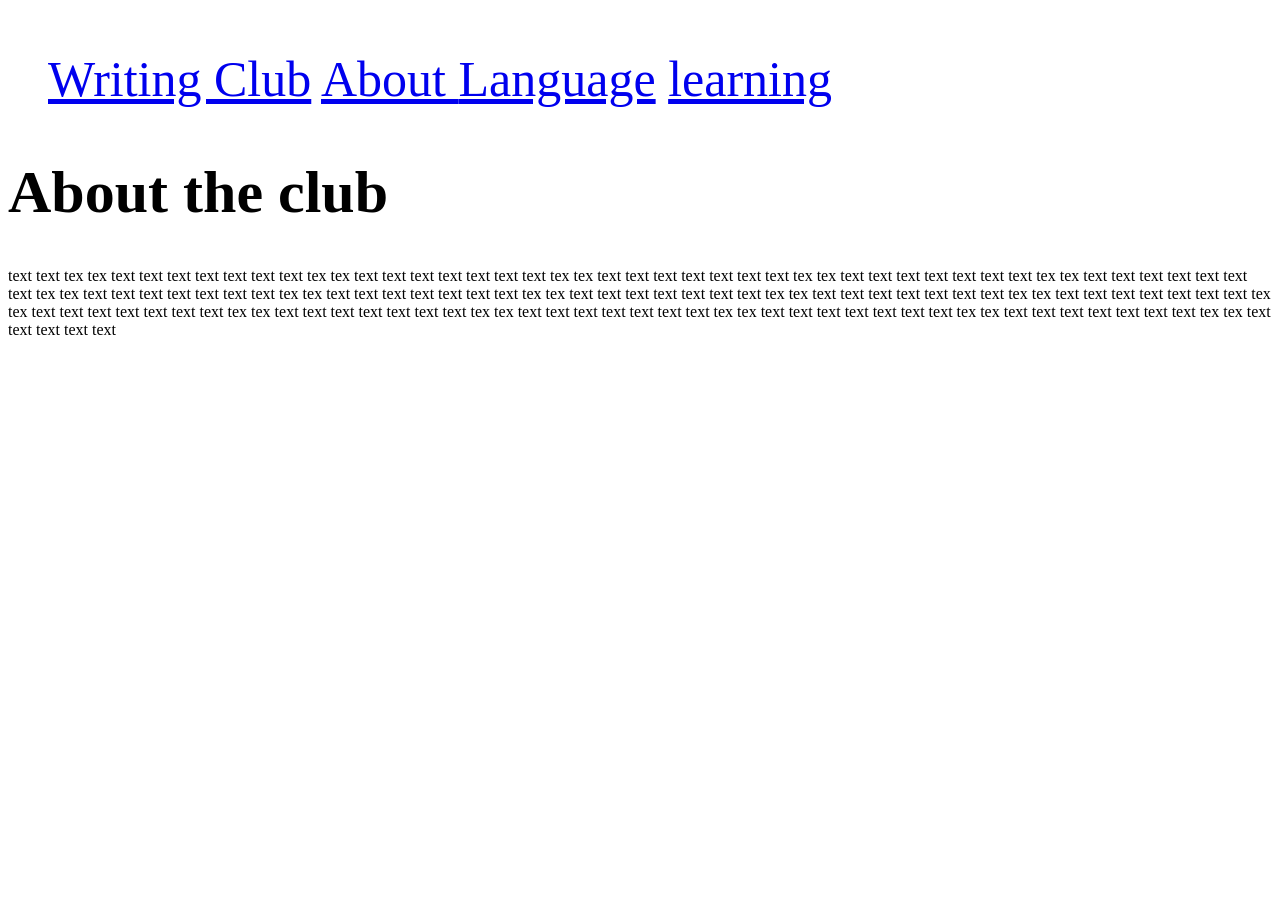
==== about.html @ 02039e38 "content" ====
<!DOCTYPE html>
<html lang="en">
    <head>
        
        <title>About Page</title>
        <link rel="stylesheet" href="style.css">
    </head>
    <body>
        <div class="navbar">
          <ul>
          <a href="index.html"> Writing Club</a>
          <a href="about.html"> About </a>
          <a href="language.html"> Language</a>
          <a href="learning.html"> learning</a>
          </ul>
        </div>
    </body>
    <div class="heading">
        <h1> About the club </h1>
    </div>
    <p> text text tex tex text text text text text text text tex tex text text text text text text text tex tex text text text text text text text tex tex text text text text text text text tex tex text text text text text text text tex tex text text text text text text text tex tex text text text text text text text tex tex text text text text text text text tex tex text text text text text text text tex tex text text text text text text text tex tex text text text text text text text tex tex text text text text text text text tex tex text text text text text text text tex tex text text text text text text text tex tex text text text text text text text tex tex text text text text text</p>
   
</html>
---- style.css ----
h1 {
    font-size: 60px;
  }

div{
    font-size: 50px;
}
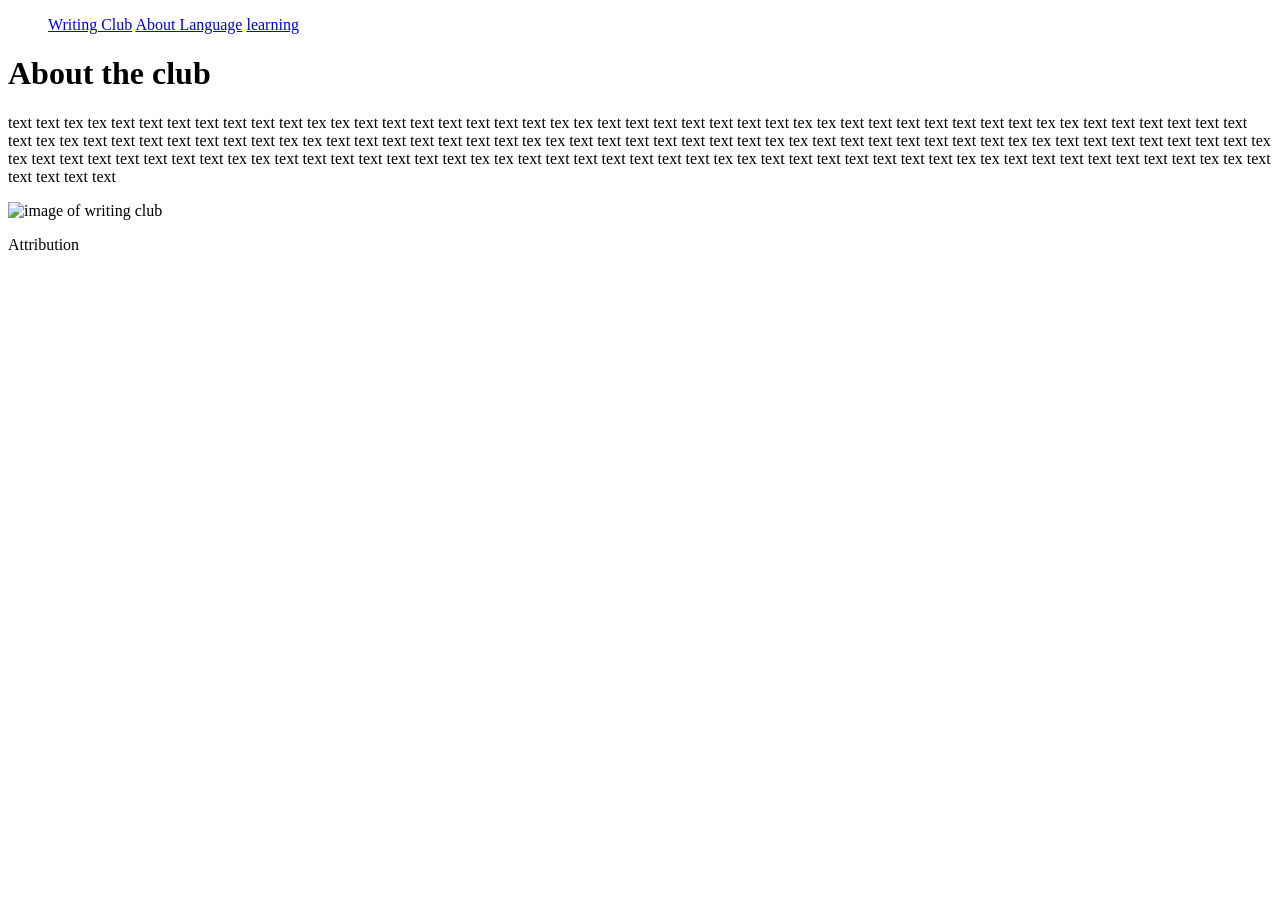
==== commit c1f10e6a: "image added" ====
--- a/about.html
+++ b/about.html
@@ -19,5 +19,10 @@
         <h1> About the club </h1>
     </div>
     <p> text text tex tex text text text text text text text tex tex text text text text text text text tex tex text text text text text text text tex tex text text text text text text text tex tex text text text text text text text tex tex text text text text text text text tex tex text text text text text text text tex tex text text text text text text text tex tex text text text text text text text tex tex text text text text text text text tex tex text text text text text text text tex tex text text text text text text text tex tex text text text text text text text tex tex text text text text text text text tex tex text text text text text text text tex tex text text text text text</p>
-   
+    <div class="container">
+        <img src="images/unseen-studio-s9CC2SKySJM-unsplash.jpg" alt="image of writing club">
+        <p> Attribution</p>
+         </div>
+    
+    
 </html>
--- a/style.css
+++ b/style.css
@@ -1,8 +1,2 @@
-h1 {
-    font-size: 60px;
-  }
 
-div{
-    font-size: 50px;
-}
  
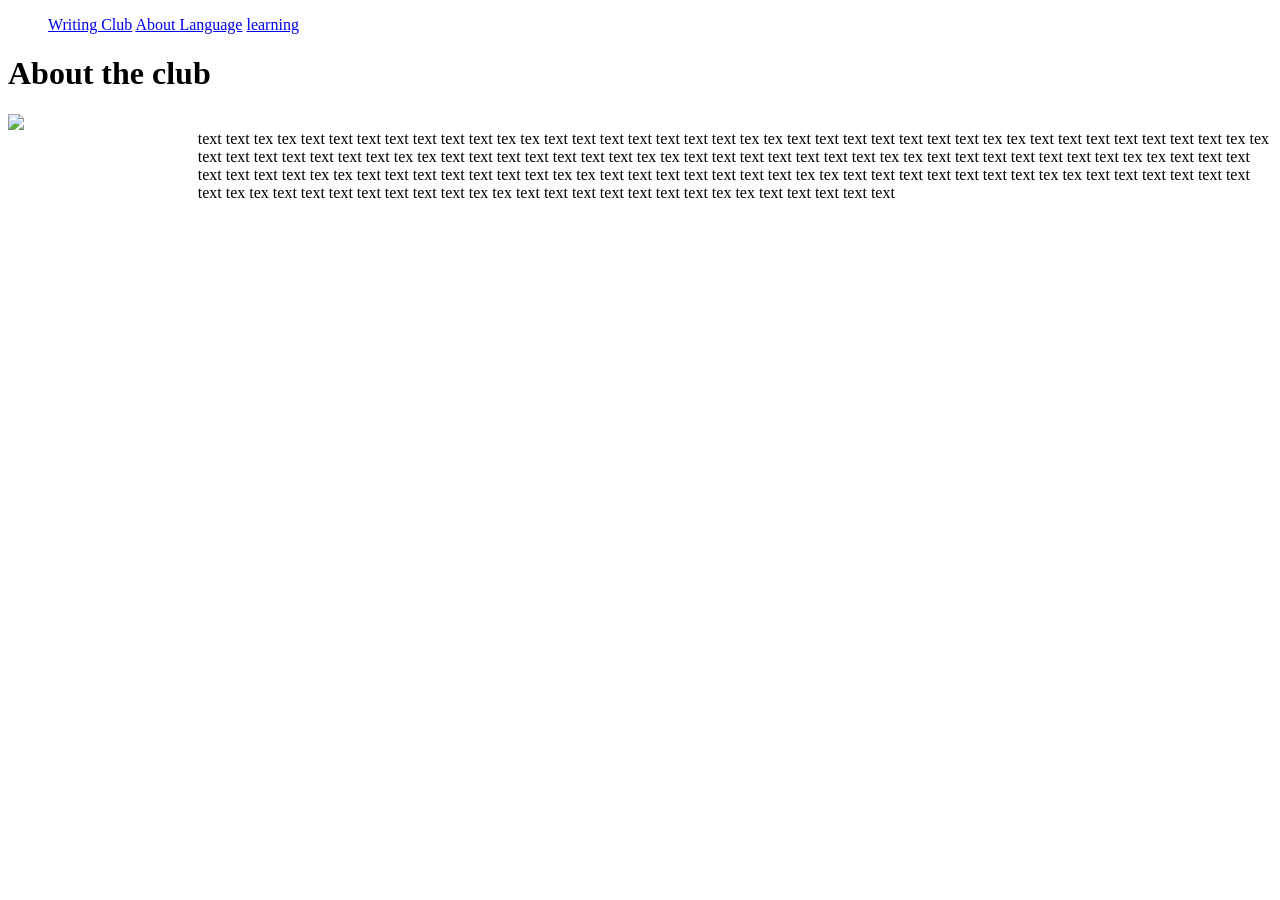
==== commit dffaaa36: "fixing filler content" ====
--- a/about.html
+++ b/about.html
@@ -18,11 +18,12 @@
     <div class="heading">
         <h1> About the club </h1>
     </div>
-    <p> text text tex tex text text text text text text text tex tex text text text text text text text tex tex text text text text text text text tex tex text text text text text text text tex tex text text text text text text text tex tex text text text text text text text tex tex text text text text text text text tex tex text text text text text text text tex tex text text text text text text text tex tex text text text text text text text tex tex text text text text text text text tex tex text text text text text text text tex tex text text text text text text text tex tex text text text text text text text tex tex text text text text text text text tex tex text text text text text</p>
     <div class="container">
-        <img src="images/unseen-studio-s9CC2SKySJM-unsplash.jpg" alt="image of writing club">
-        <p> Attribution</p>
-         </div>
+        <img src="images/unseen-studio-s9CC2SKySJM-unsplash.jpg">
+        <div class="text">
+            <p> text text tex tex text text text text text text text tex tex text text text text text text text tex tex text text text text text text text tex tex text text text text text text text tex tex text text text text text text text tex tex text text text text text text text tex tex text text text text text text text tex tex text text text text text text text tex tex text text text text text text text tex tex text text text text text text text tex tex text text text text text text text tex tex text text text text text text text tex tex text text text text text text text tex tex text text text text text text text tex tex text text text text text text text tex tex text text text text text</p>
+
+        </div>
     
     
 </html>
--- a/style.css
+++ b/style.css
@@ -1,2 +1,10 @@
+.container {
+    display: flex;
+    flex-direction: row ;
+    gap: 15px;
+}
+img{
+    width: 50%;
+}
 
  
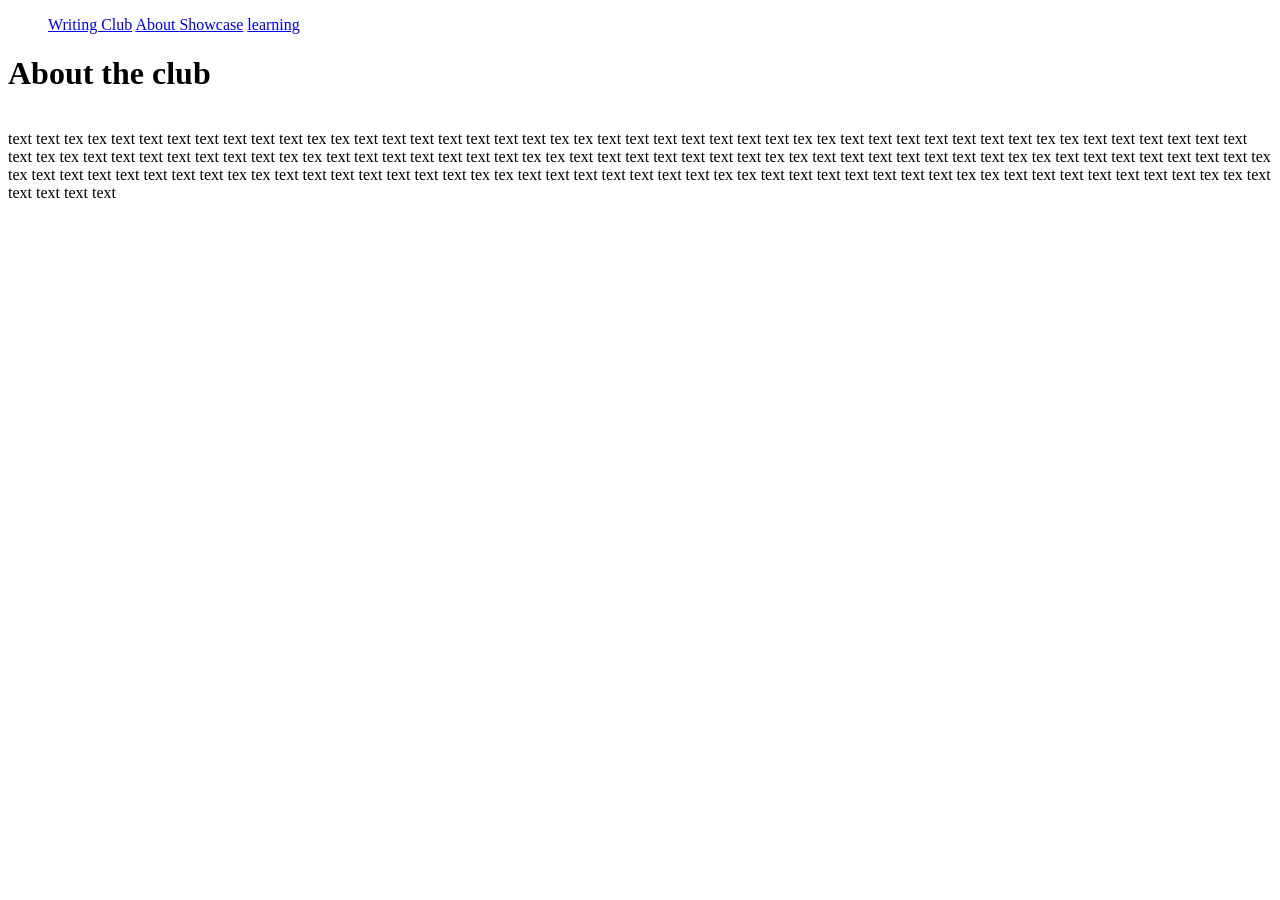
==== commit fee2474d: "changes" ====
--- a/about.html
+++ b/about.html
@@ -10,7 +10,7 @@
           <ul>
           <a href="index.html"> Writing Club</a>
           <a href="about.html"> About </a>
-          <a href="language.html"> Language</a>
+          <a href="showcase.html"> Showcase</a>
           <a href="learning.html"> learning</a>
           </ul>
         </div>
@@ -19,7 +19,7 @@
         <h1> About the club </h1>
     </div>
     <div class="container">
-        <img src="images/unseen-studio-s9CC2SKySJM-unsplash.jpg">
+        
         <div class="text">
             <p> text text tex tex text text text text text text text tex tex text text text text text text text tex tex text text text text text text text tex tex text text text text text text text tex tex text text text text text text text tex tex text text text text text text text tex tex text text text text text text text tex tex text text text text text text text tex tex text text text text text text text tex tex text text text text text text text tex tex text text text text text text text tex tex text text text text text text text tex tex text text text text text text text tex tex text text text text text text text tex tex text text text text text text text tex tex text text text text text</p>
 
--- a/style.css
+++ b/style.css
@@ -1,10 +1,26 @@
-.container {
+.text {
     display: flex;
-    flex-direction: row ;
-    gap: 15px;
+    flex-direction: row;
 }
-img{
+
+img {
     width: 50%;
 }
 
- +.text img {
+
+    width: 50%;
+}
+
+.text {
+    display: flex;
+    flex-direction: row;
+    gap: 20px;
+}
+.showcase-container {
+    display: flex;
+    flex-direction: column;
+
+    width: 70%;
+    gap: 20px;
+}
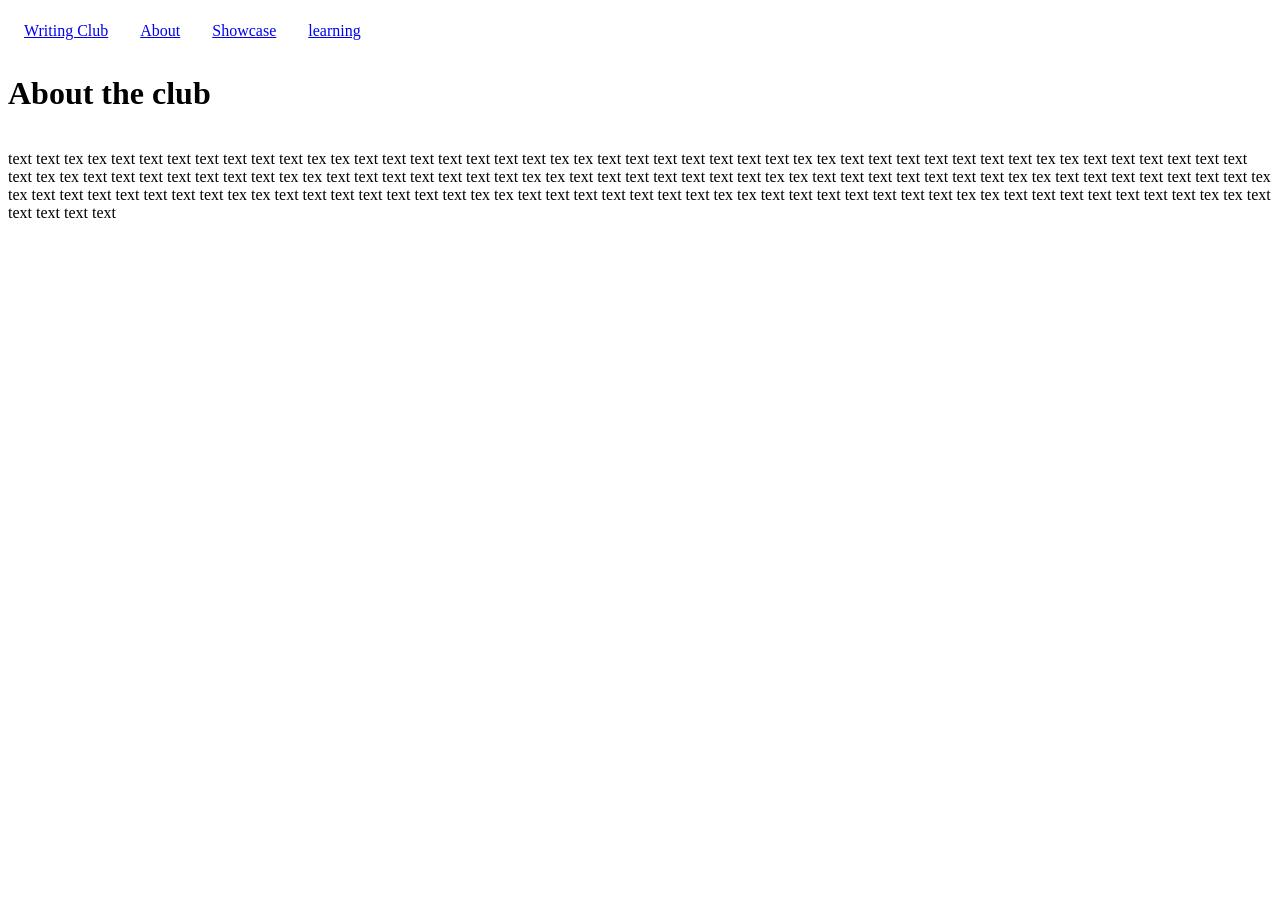
==== commit f9d77ee3: "fixing" ====
--- a/about.html
+++ b/about.html
@@ -7,14 +7,14 @@
     </head>
     <body>
         <div class="navbar">
-          <ul>
-          <a href="index.html"> Writing Club</a>
-          <a href="about.html"> About </a>
-          <a href="showcase.html"> Showcase</a>
-          <a href="learning.html"> learning</a>
-          </ul>
+            <ul>
+                <li> <a href="index.html"> Writing Club</a> </li>
+                <li> <a href="about.html"> About </a> </li>
+                <li> <a href="showcase.html"> Showcase</a> </li>
+                <li> <a href="learning.html"> learning</a></li>
+            </ul>
         </div>
-    </body>
+   
     <div class="heading">
         <h1> About the club </h1>
     </div>
@@ -24,6 +24,6 @@
             <p> text text tex tex text text text text text text text tex tex text text text text text text text tex tex text text text text text text text tex tex text text text text text text text tex tex text text text text text text text tex tex text text text text text text text tex tex text text text text text text text tex tex text text text text text text text tex tex text text text text text text text tex tex text text text text text text text tex tex text text text text text text text tex tex text text text text text text text tex tex text text text text text text text tex tex text text text text text text text tex tex text text text text text text text tex tex text text text text text</p>
 
         </div>
-    
-    
+    </div>
+    </body>
 </html>
--- a/style.css
+++ b/style.css
@@ -23,4 +23,22 @@
 
     width: 70%;
     gap: 20px;
-}+}
+
+.navbar ul {
+    list-style-type: none;
+    margin: 0;
+    padding: 0;
+    overflow: hidden;
+  }
+  
+  .navbar li {
+    float: left;
+  }
+  
+  .navbar li a {
+    display: block;
+    text-align: center;
+    padding: 14px 16px;
+  }
+  
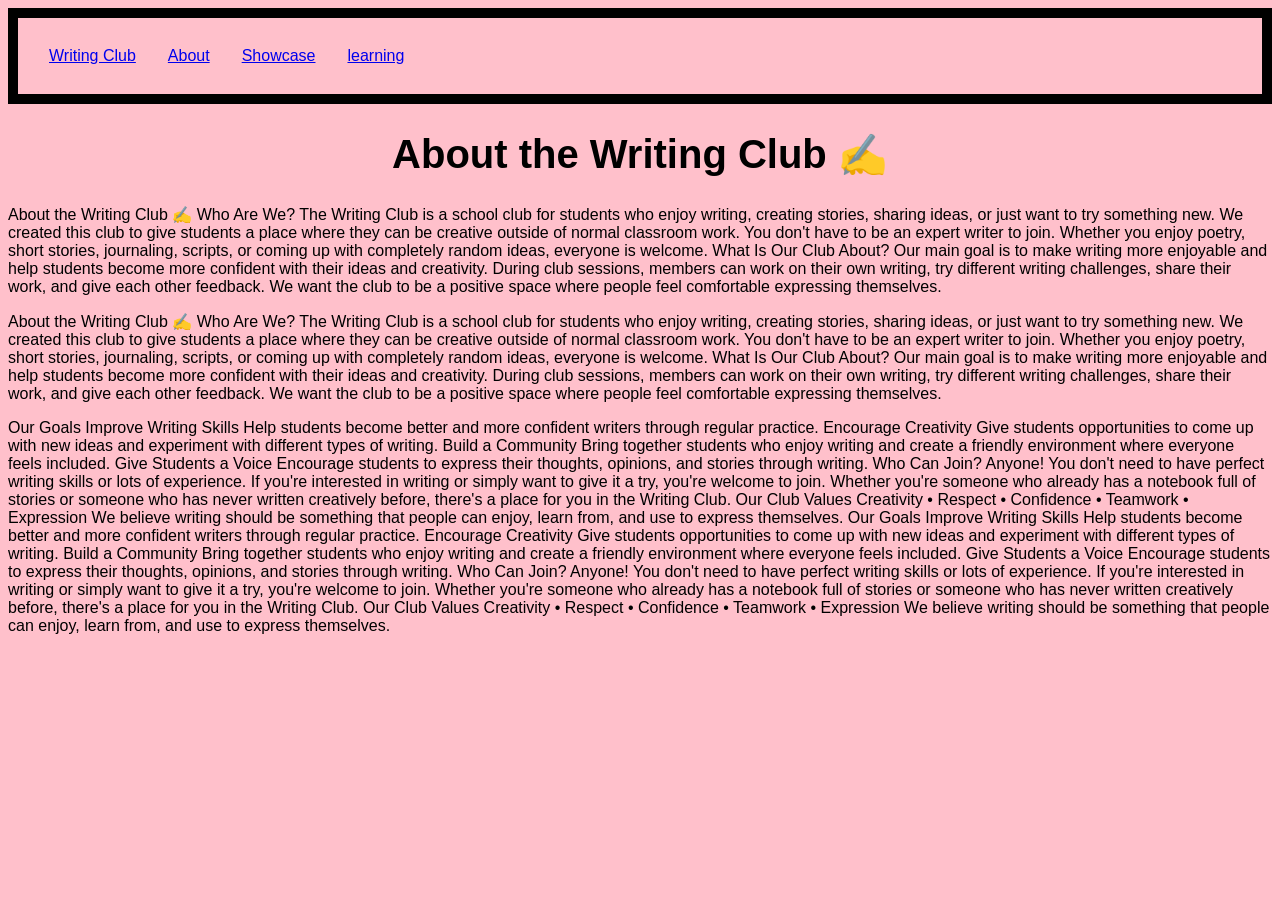
==== commit ca163cc2: "chnages" ====
--- a/about.html
+++ b/about.html
@@ -16,12 +16,62 @@
         </div>
    
     <div class="heading">
-        <h1> About the club </h1>
+        <h1> About the Writing Club ✍️ </h1>
     </div>
-    <div class="container">
+    <p> About the Writing Club ✍️
+Who Are We?
+The Writing Club is a school club for students who enjoy writing, creating stories, sharing ideas, or just want to try something new.
+We created this club to give students a place where they can be creative outside of normal classroom work. You don't have to be an expert writer to join. Whether you enjoy poetry, short stories, journaling, scripts, or coming up with completely random ideas, everyone is welcome.
+What Is Our Club About?
+Our main goal is to make writing more enjoyable and help students become more confident with their ideas and creativity.
+During club sessions, members can work on their own writing, try different writing challenges, share their work, and give each other feedback. We want the club to be a positive space where people feel comfortable expressing themselves.</p></p>
+  
         
-        <div class="text">
-            <p> text text tex tex text text text text text text text tex tex text text text text text text text tex tex text text text text text text text tex tex text text text text text text text tex tex text text text text text text text tex tex text text text text text text text tex tex text text text text text text text tex tex text text text text text text text tex tex text text text text text text text tex tex text text text text text text text tex tex text text text text text text text tex tex text text text text text text text tex tex text text text text text text text tex tex text text text text text text text tex tex text text text text text text text tex tex text text text text text</p>
+    
+            <p> About the Writing Club ✍️
+Who Are We?
+The Writing Club is a school club for students who enjoy writing, creating stories, sharing ideas, or just want to try something new.
+We created this club to give students a place where they can be creative outside of normal classroom work. You don't have to be an expert writer to join. Whether you enjoy poetry, short stories, journaling, scripts, or coming up with completely random ideas, everyone is welcome.
+What Is Our Club About?
+Our main goal is to make writing more enjoyable and help students become more confident with their ideas and creativity.
+During club sessions, members can work on their own writing, try different writing challenges, share their work, and give each other feedback. We want the club to be a positive space where people feel comfortable expressing themselves.</p>
+
+    Our Goals
+Improve Writing Skills
+Help students become better and more confident writers through regular practice.
+ Encourage Creativity
+Give students opportunities to come up with new ideas and experiment with different types of writing.
+ Build a Community
+Bring together students who enjoy writing and create a friendly environment where everyone feels included.
+Give Students a Voice
+Encourage students to express their thoughts, opinions, and stories through writing.
+Who Can Join?
+Anyone!
+You don't need to have perfect writing skills or lots of experience. If you're interested in writing or simply want to give it a try, you're welcome to join.
+Whether you're someone who already has a notebook full of stories or someone who has never written creatively before, there's a place for you in the Writing Club.
+Our Club Values
+Creativity • Respect • Confidence • Teamwork • Expression
+We believe writing should be something that people can enjoy, learn from, and use to express themselves.
+
+</div>
+Our Goals
+Improve Writing Skills
+Help students become better and more confident writers through regular practice.
+ Encourage Creativity
+Give students opportunities to come up with new ideas and experiment with different types of writing.
+ Build a Community
+Bring together students who enjoy writing and create a friendly environment where everyone feels included.
+Give Students a Voice
+Encourage students to express their thoughts, opinions, and stories through writing.
+Who Can Join?
+Anyone!
+You don't need to have perfect writing skills or lots of experience. If you're interested in writing or simply want to give it a try, you're welcome to join.
+Whether you're someone who already has a notebook full of stories or someone who has never written creatively before, there's a place for you in the Writing Club.
+Our Club Values
+Creativity • Respect • Confidence • Teamwork • Expression
+We believe writing should be something that people can enjoy, learn from, and use to express themselves.
+
+</p>
 
         </div>
     </div>
--- a/style.css
+++ b/style.css
@@ -41,4 +41,48 @@
     text-align: center;
     padding: 14px 16px;
   }
-  +
+  .center {
+    display: flex;
+    justify-content: center;
+    align-items: center;
+  }
+
+body {
+    background-color: pink;
+  }
+
+body {
+    font-family: 'Open Sans', sans-serif;
+  }
+
+h1 {
+    font-size: 40px;
+  }
+
+h1 {
+    text-align: center;
+  }
+.navbar {
+    border: 10px solid black; /* Required for border-image */
+    padding: 15px;
+  }
+
+.text{
+    display: flex;
+    flex-direction: row;
+    gap: 20px;
+}
+
+
+  
+  
+  
+
+  
+
+
+
+
+  
+    
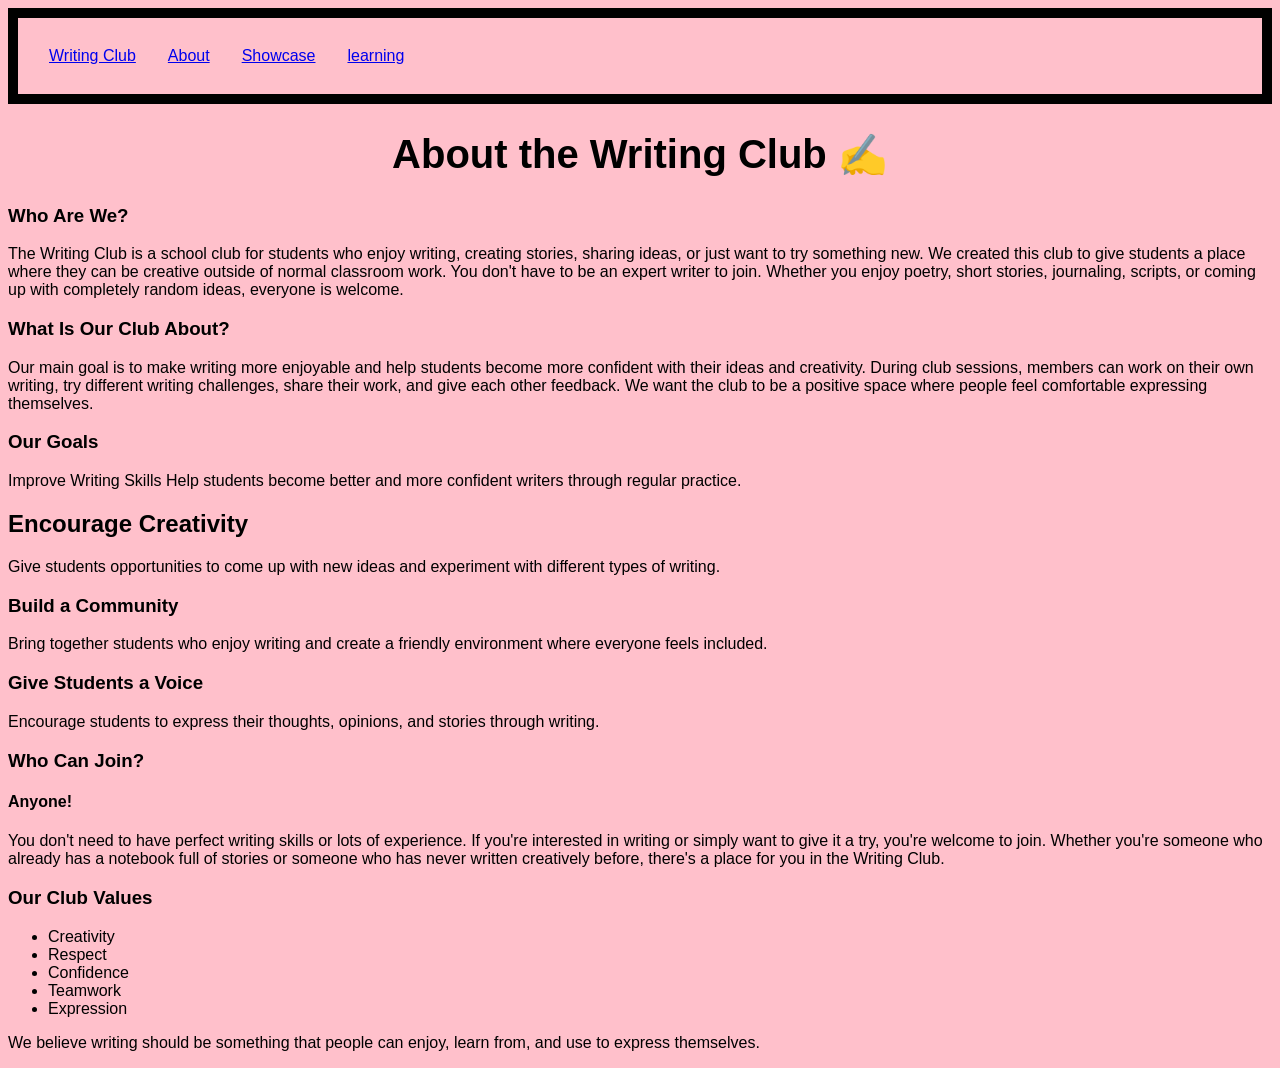
==== commit 900442fe: "changes" ====
--- a/about.html
+++ b/about.html
@@ -18,61 +18,51 @@
     <div class="heading">
         <h1> About the Writing Club ✍️ </h1>
     </div>
-    <p> About the Writing Club ✍️
-Who Are We?
+    <p> <h3>Who Are We?</h3>
 The Writing Club is a school club for students who enjoy writing, creating stories, sharing ideas, or just want to try something new.
 We created this club to give students a place where they can be creative outside of normal classroom work. You don't have to be an expert writer to join. Whether you enjoy poetry, short stories, journaling, scripts, or coming up with completely random ideas, everyone is welcome.
-What Is Our Club About?
+</p>
+<p>
+    <h3>What Is Our Club About?</h3>
 Our main goal is to make writing more enjoyable and help students become more confident with their ideas and creativity.
-During club sessions, members can work on their own writing, try different writing challenges, share their work, and give each other feedback. We want the club to be a positive space where people feel comfortable expressing themselves.</p></p>
-  
-        
-    
-            <p> About the Writing Club ✍️
-Who Are We?
-The Writing Club is a school club for students who enjoy writing, creating stories, sharing ideas, or just want to try something new.
-We created this club to give students a place where they can be creative outside of normal classroom work. You don't have to be an expert writer to join. Whether you enjoy poetry, short stories, journaling, scripts, or coming up with completely random ideas, everyone is welcome.
-What Is Our Club About?
-Our main goal is to make writing more enjoyable and help students become more confident with their ideas and creativity.
-During club sessions, members can work on their own writing, try different writing challenges, share their work, and give each other feedback. We want the club to be a positive space where people feel comfortable expressing themselves.</p>
-
-    Our Goals
-Improve Writing Skills
+During club sessions, members can work on their own writing, try different writing challenges, share their work, and give each other feedback. We want the club to be a positive space where people feel comfortable expressing themselves.
+</p>
+<p> 
+    <h3>Our Goals</h3>
+    Improve Writing Skills
 Help students become better and more confident writers through regular practice.
- Encourage Creativity
-Give students opportunities to come up with new ideas and experiment with different types of writing.
- Build a Community
+</p>
+<p> 
+    <h2>Encourage Creativity</h2>
+Give students opportunities to come up with new ideas and experiment with different types of writing.</p>
+<p>
+    <h3>Build a Community</h3>
 Bring together students who enjoy writing and create a friendly environment where everyone feels included.
-Give Students a Voice
+</p>
+    <p>
+        <h3>Give Students a Voice</h3>
 Encourage students to express their thoughts, opinions, and stories through writing.
-Who Can Join?
-Anyone!
+    </p>
+    <p>
+        <h3>Who Can Join?</h3>
+<h4>Anyone!</h4>
 You don't need to have perfect writing skills or lots of experience. If you're interested in writing or simply want to give it a try, you're welcome to join.
 Whether you're someone who already has a notebook full of stories or someone who has never written creatively before, there's a place for you in the Writing Club.
-Our Club Values
-Creativity • Respect • Confidence • Teamwork • Expression
+
+    </p>
+    <p>
+        <h3>Our Club Values</h3>
+<ul>
+  <li>Creativity</li>
+  <li>Respect</li>
+  <li>Confidence</li>
+  <li>Teamwork</li>
+  <li>Expression</li>
+</ul>
+
 We believe writing should be something that people can enjoy, learn from, and use to express themselves.
-
-</div>
-Our Goals
-Improve Writing Skills
-Help students become better and more confident writers through regular practice.
- Encourage Creativity
-Give students opportunities to come up with new ideas and experiment with different types of writing.
- Build a Community
-Bring together students who enjoy writing and create a friendly environment where everyone feels included.
-Give Students a Voice
-Encourage students to express their thoughts, opinions, and stories through writing.
-Who Can Join?
-Anyone!
-You don't need to have perfect writing skills or lots of experience. If you're interested in writing or simply want to give it a try, you're welcome to join.
-Whether you're someone who already has a notebook full of stories or someone who has never written creatively before, there's a place for you in the Writing Club.
-Our Club Values
-Creativity • Respect • Confidence • Teamwork • Expression
-We believe writing should be something that people can enjoy, learn from, and use to express themselves.
-
-</p>
-
+    </p>
+  
         </div>
     </div>
     </body>
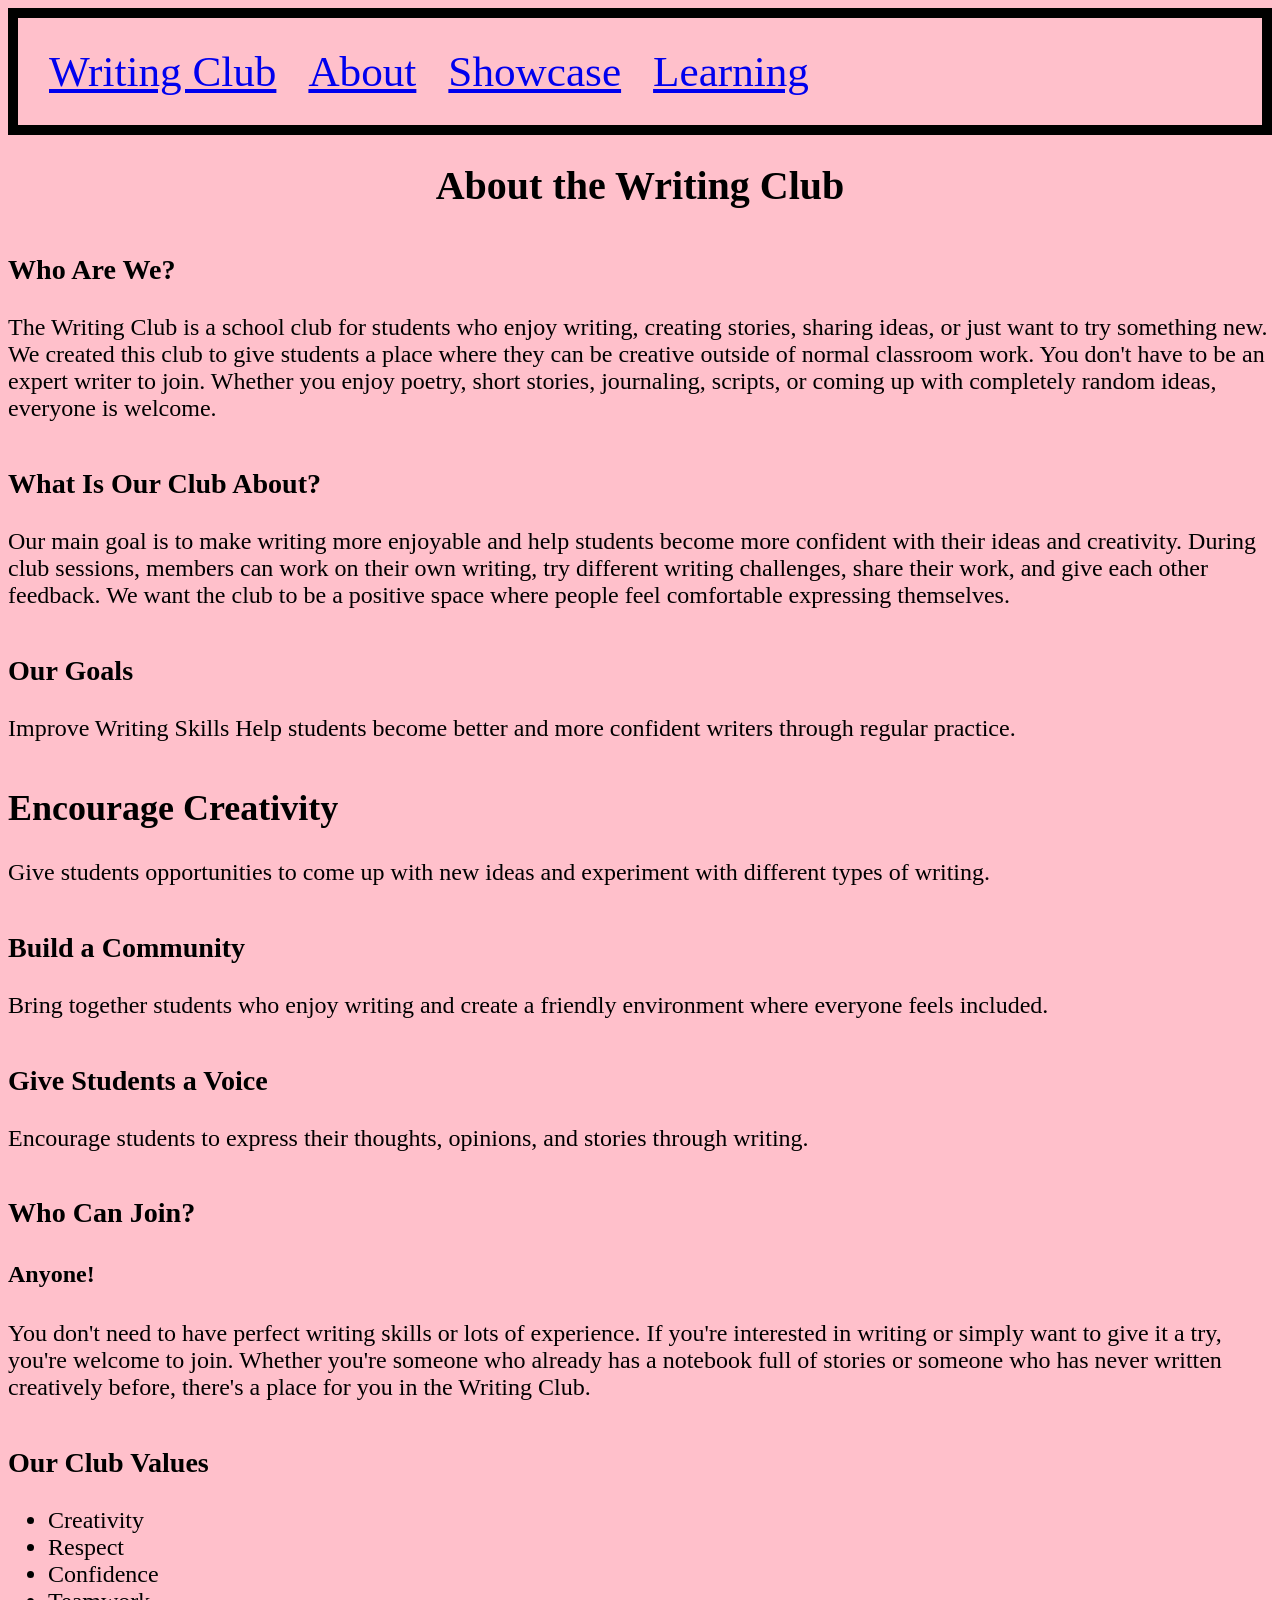
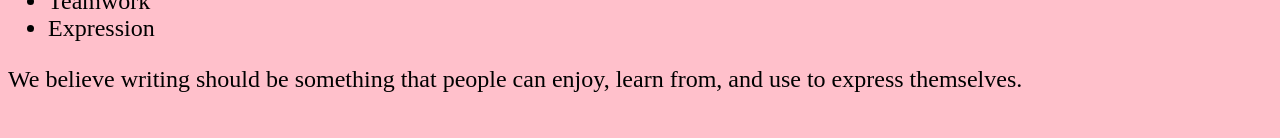
==== commit de1c1d57: "fixing for sprint 3" ====
--- a/about.html
+++ b/about.html
@@ -4,6 +4,9 @@
         
         <title>About Page</title>
         <link rel="stylesheet" href="style.css">
+        <link rel="preconnect" href="https://fonts.googleapis.com">
+<link rel="preconnect" href="https://fonts.gstatic.com" crossorigin>
+<link href="https://fonts.googleapis.com/css2?family=Open+Sans:ital,wght@0,300..800;1,300..800&display=swap" rel="stylesheet">
     </head>
     <body>
         <div class="navbar">
@@ -11,12 +14,12 @@
                 <li> <a href="index.html"> Writing Club</a> </li>
                 <li> <a href="about.html"> About </a> </li>
                 <li> <a href="showcase.html"> Showcase</a> </li>
-                <li> <a href="learning.html"> learning</a></li>
+                <li> <a href="learning.html">Learning</a></li>
             </ul>
         </div>
    
     <div class="heading">
-        <h1> About the Writing Club ✍️ </h1>
+        <h1> About the Writing Club  </h1>
     </div>
     <p> <h3>Who Are We?</h3>
 The Writing Club is a school club for students who enjoy writing, creating stories, sharing ideas, or just want to try something new.
--- a/style.css
+++ b/style.css
@@ -1,17 +1,6 @@
-.text {
-    display: flex;
-    flex-direction: row;
-}
-
 img {
     width: 50%;
 }
-
-.text img {
-
-    width: 50%;
-}
-
 .text {
     display: flex;
     flex-direction: row;
@@ -24,14 +13,12 @@
     width: 70%;
     gap: 20px;
 }
-
 .navbar ul {
     list-style-type: none;
     margin: 0;
     padding: 0;
     overflow: hidden;
   }
-  
   .navbar li {
     float: left;
   }
@@ -52,17 +39,16 @@
     background-color: pink;
   }
 
-body {
-    font-family: 'Open Sans', sans-serif;
-  }
+
 
 h1 {
     font-size: 40px;
+    text-align: center;
+    font-style: normal;
+
   }
 
-h1 {
-    text-align: center;
-  }
+
 .navbar {
     border: 10px solid black; /* Required for border-image */
     padding: 15px;
@@ -72,6 +58,40 @@
     display: flex;
     flex-direction: row;
     gap: 20px;
+}
+
+.navbar {
+  font-size: 180%;
+  
+
+}
+
+.showcase-container img {
+  width: 110%;
+}
+.text {
+  font-size: large;
+}
+
+/* <weight>: Use a value from 300 to 800
+// <uniquifier>: Use a unique and descriptive class name*/
+
+.open-sans-<uniquifier> {
+  font-family: "Open Sans", sans-serif;
+  font-optical-sizing: auto;
+  font-weight: <weight>;
+  font-style: normal;
+  font-variation-settings: "wdth" 100;
+}
+body {
+  font-size: 150%;
+}
+p {
+  font-size: 190%;
+}
+
+.image-div {
+  width: 300%;
 }
 
 
